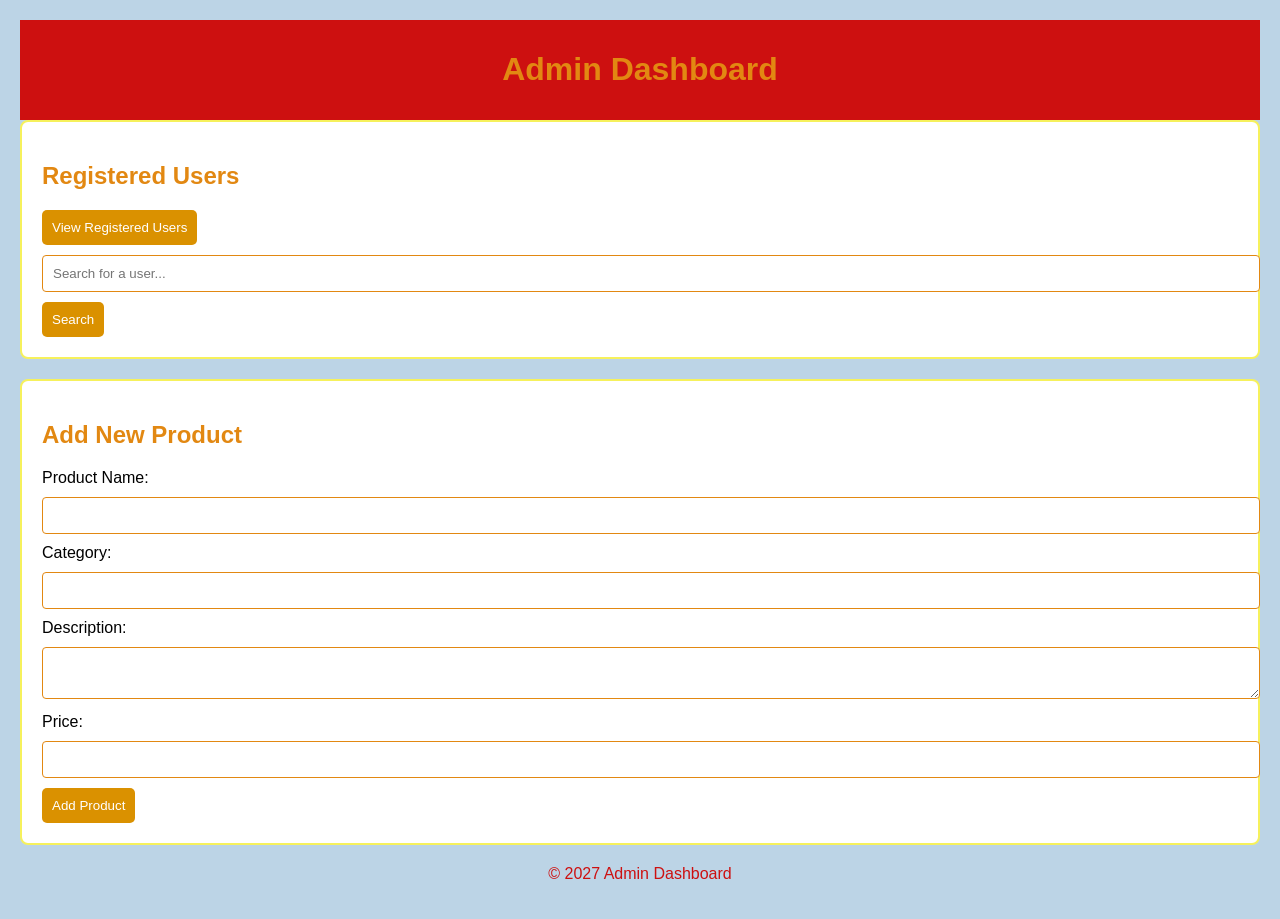
==== admin.html @ bf7ca662 "måndags arbete" ====
<!DOCTYPE html>
<html lang="en">
<head>
    <meta charset="UTF-8">
    <meta name="viewport" content="width=device-width, initial-scale=1.0">
    <title>Admin Page</title>
    <link rel="stylesheet" href="admin.css">
</head>
<body>
    <header>
        <h1>Admin Dashboard</h1>
    </header>
    
    <main>
        <section>
            <h2>Registered Users</h2>
            <button id="viewUsersButton">View Registered Users</button>
            <input type="text" id="searchUser" placeholder="Search for a user...">
            <button id="searchButton">Search</button>
        </section>
        
        <section>
            <h2>Add New Product</h2>
            <form id="productForm">
                <label for="productName">Product Name:</label>
                <input type="text" id="productName" required>
                
                <label for="productCategory">Category:</label>
                <input type="text" id="productCategory" required>
                
                <label for="productDescription">Description:</label>
                <textarea id="productDescription" required></textarea>
                
                <label for="productPrice">Price:</label>
                <input type="number" id="productPrice" required min="0 step="0.01">
                
                <button type="submit">Add Product</button>
            </form>
        </section>
    </main>

    <footer>
        <p>&copy; 2027 Admin Dashboard</p>
    </footer>
</body>
</html>
---- admin.css ----
:root { /* ihopkastad av AI för att spara tid */
    --primaryColor: #cd1010;
    --secondaryColor: #ff033e;
    --accentColor: #bcd4e6;
    --linecColor: #e28812; 
    --ligthLineColor: #f6f15c;
    --wildOption: #da9100; 
    --wilderOption: #f3c863;
}

body {
    font-family: Arial, sans-serif;
    background-color: var(--accentColor);
    margin: 0;
    padding: 20px;
}

header {
    background-color: var(--primaryColor);
    color: white;
    padding: 10px 20px;
    text-align: center;
}

h1, h2 {
    color: var(--linecColor);
}

section {
    background-color: white;
    border: 2px solid var(--ligthLineColor);
    border-radius: 8px;
    margin-bottom: 20px;
    padding: 20px;
}

button {
    background-color: var(--wildOption);
    color: white;
    border: none;
    padding: 10px;
    cursor: pointer;
    border-radius: 5px;
    transition: background-color 0.3s;
}

button:hover {
    background-color: var(--wilderOption);
}

input[type="text"],
input[type="number"],
textarea {
    width: 100%;
    padding: 10px;
    margin: 10px 0;
    border: 1px solid var(--linecColor);
    border-radius: 4px;
}

input[type="text"]:focus,
input[type="number"]:focus,
textarea:focus {
    border-color: var(--secondaryColor);
}

footer {
    text-align: center;
    margin-top: 20px;
    color: var(--primaryColor);
}
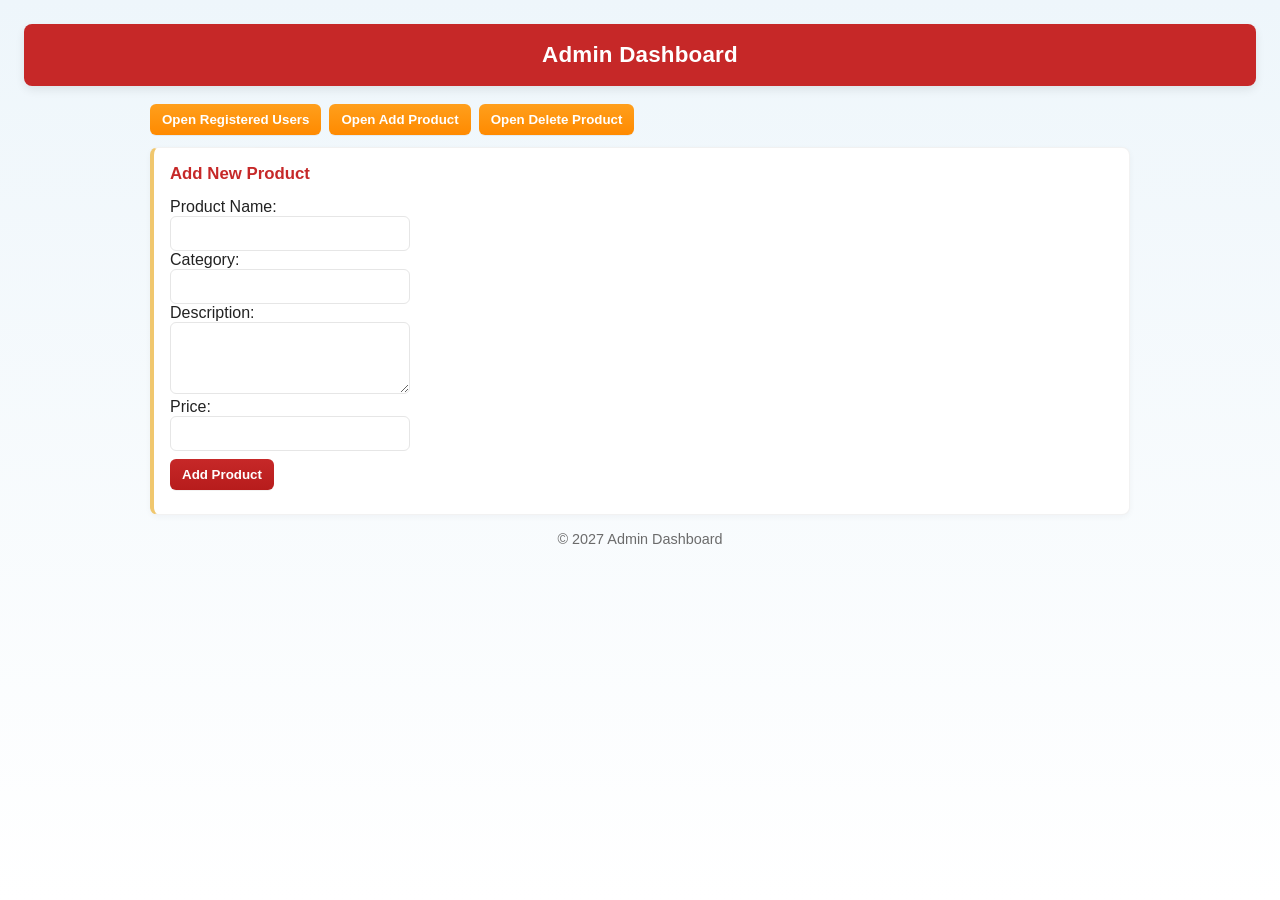
==== commit 5364eebe: "Admin funktioner nästan perfekt (07/04)" ====
--- a/admin.html
+++ b/admin.html
@@ -1,46 +1,281 @@
 <!DOCTYPE html>
 <html lang="en">
 <head>
-    <meta charset="UTF-8">
-    <meta name="viewport" content="width=device-width, initial-scale=1.0">
-    <title>Admin Page</title>
-    <link rel="stylesheet" href="admin.css">
+  <meta charset="UTF-8" />
+  <meta name="viewport" content="width=device-width, initial-scale=1.0"/>
+  <title>Admin Page</title>
+  <link rel="stylesheet" href="admin.css" />
 </head>
 <body>
-    <header>
-        <h1>Admin Dashboard</h1>
-    </header>
-    
-    <main>
-        <section>
-            <h2>Registered Users</h2>
-            <button id="viewUsersButton">View Registered Users</button>
-            <input type="text" id="searchUser" placeholder="Search for a user...">
-            <button id="searchButton">Search</button>
-        </section>
-        
-        <section>
-            <h2>Add New Product</h2>
-            <form id="productForm">
-                <label for="productName">Product Name:</label>
-                <input type="text" id="productName" required>
-                
-                <label for="productCategory">Category:</label>
-                <input type="text" id="productCategory" required>
-                
-                <label for="productDescription">Description:</label>
-                <textarea id="productDescription" required></textarea>
-                
-                <label for="productPrice">Price:</label>
-                <input type="number" id="productPrice" required min="0 step="0.01">
-                
-                <button type="submit">Add Product</button>
-            </form>
-        </section>
-    </main>
-
-    <footer>
-        <p>&copy; 2027 Admin Dashboard</p>
-    </footer>
+  <header>
+    <h1>Admin Dashboard</h1>
+  </header>
+
+  <main>
+    <div class="controls">
+      <button id="openUsersBtn">Open Registered Users</button>
+      <button id="openAddProductBtn">Open Add Product</button>
+      <button id="openDeleteProductBtn">Open Delete Product</button>
+    </div>
+
+    <section id="usersSection" class="hidden">
+      <h2>Registered Users</h2>
+      <div class="controls">
+        <input type="text" id="searchUser" placeholder="Search for a user..." />
+        <button id="searchUserBtn">Search</button>
+        <button id="viewUsersButton">View All Users</button>
+      </div>
+      <div id="usersResults" class="resultList"></div>
+    </section>
+
+    <section id="addProductSection" class="hidden">
+      <h2>Add New Product</h2>
+      <form id="productForm">
+        <div>
+          <label for="productName">Product Name:</label><br />
+          <input type="text" id="productName" required />
+        </div>
+        <div>
+          <label for="productCategory">Category:</label><br />
+          <input type="text" id="productCategory" required />
+        </div>
+        <div>
+          <label for="productDescription">Description:</label><br />
+          <textarea id="productDescription" required rows="3"></textarea>
+        </div>
+        <div>
+          <label for="productPrice">Price:</label><br />
+          <input type="number" id="productPrice" required min="0" step="0.01" />
+        </div>
+        <div style="margin-top:8px;">
+          <button type="submit" class="primary">Add Product</button>
+        </div>
+      </form>
+      <div id="addProductMsg" style="margin-top:8px;color:#333;"></div>
+    </section>
+
+    <section id="deleteProductSection" class="hidden">
+      <h2>Delete Product</h2>
+      <div class="controls">
+        <input type="text" id="deleteProductName" placeholder="Enter product name to delete..." />
+        <button id="deleteProductBtn">Delete</button>
+        <button id="listProductsBtn">List All Products</button>
+      </div>
+      <div id="deleteMsg" style="margin-top:8px;color:#333;"></div>
+      <div id="productList" class="resultList"></div>
+    </section>
+  </main>
+
+  <footer>
+    <p>&copy; 2027 Admin Dashboard</p>
+  </footer>
+
+  <script>
+  // admin.js - simple, backend-driven admin UI (no localStorage, no user-related code)
+
+document.addEventListener('DOMContentLoaded', () => {
+  // Elements
+  const openAddProductBtn = document.getElementById('openAddProductBtn');
+  const openDeleteProductBtn = document.getElementById('openDeleteProductBtn');
+
+  const addProductSection = document.getElementById('addProductSection');
+  const deleteProductSection = document.getElementById('deleteProductSection');
+
+  const productForm = document.getElementById('productForm');
+  const addProductMsg = document.getElementById('addProductMsg');
+
+  const deleteProductName = document.getElementById('deleteProductName');
+  const deleteProductBtn = document.getElementById('deleteProductBtn');
+  const listProductsBtn = document.getElementById('listProductsBtn');
+  const deleteMsg = document.getElementById('deleteMsg');
+  const productList = document.getElementById('productList');
+
+  // State (in-memory only)
+  let products = [];
+
+  // Helpers
+  function hideAll() {
+    addProductSection.classList.add('hidden');
+    deleteProductSection.classList.add('hidden');
+  }
+
+  function show(section) {
+    hideAll();
+    section.classList.remove('hidden');
+  }
+
+  function textOrEmpty(v) { return v == null ? '' : String(v); }
+
+  // Fetch helpers (adjust endpoints if your API differs)
+  async function fetchProductsFromServer() {
+    try {
+      const res = await fetch('http://localhost:3009/productsAsc');
+      if (!res.ok) throw new Error(res.status);
+      products = await res.json();
+      return products;
+      console.log("retrieved products");
+    } catch (err) {
+      console.error('fetchProducts error', err);
+      products = [];
+      return products;
+    }
+  }
+
+  // Renderers
+  function renderProducts(list) { // makes the list
+    productList.innerHTML = '';
+    if (!list || list.length === 0) {
+      productList.textContent = 'No products.';
+      return;
+    }
+    list.forEach(p => {
+      const row = document.createElement('div'); // styling rules for each product
+      row.className = 'resultItem';
+      const left = document.createElement('div');
+      left.textContent = `${p.id ?? '—'} — ${p.name ?? ''} (${p.category ?? ''}) — ${Number(p.price ?? 0).toFixed(2)} SEK`;
+      const controls = document.createElement('div');
+      const delBtn = document.createElement('button');
+      delBtn.type = 'button';
+      delBtn.textContent = 'Delete';
+      delBtn.addEventListener('click', () => deleteProductByName(p));
+      controls.appendChild(delBtn);
+      row.appendChild(left);
+      row.appendChild(controls);
+      productList.appendChild(row);
+    });
+  }
+
+  // Section openers
+  openAddProductBtn.addEventListener('click', () => {
+    show(addProductSection);
+    addProductMsg.textContent = '';
+    productForm.reset();
+  });
+
+  openDeleteProductBtn.addEventListener('click', async () => {
+    show(deleteProductSection);
+    addProductMsg.textContent = '';
+    deleteMsg.textContent = '';
+    await fetchProductsFromServer();
+    renderProducts(products);
+  });
+
+  // Add product
+  productForm.addEventListener('submit', async (e) => {
+    e.preventDefault(); // not totally sure...
+    addProductMsg.textContent = '';
+    addProductMsg.style.color = '#333';
+
+    const name = (document.getElementById('productName').value || '').trim();
+    const category = (document.getElementById('productCategory').value || '').trim();
+    const description = (document.getElementById('productDescription').value || '').trim();
+    const price = Number(document.getElementById('productPrice').value);
+
+    if (!name || !category || !description || Number.isNaN(price) || price < 0) {
+      addProductMsg.textContent = 'Please fill valid product details.';
+      return;
+    }
+
+    if (!confirm(`Create product "${name}" for ${price.toFixed(2)}?`)) return;
+
+    try {
+      const res = await fetch('/productInsert', {
+        method: 'POST',
+        headers: { 'Content-Type': 'application/json' },
+        body: JSON.stringify({
+          productName: name,
+          productDescription: description,
+          productPrice: price,
+          productCategory: category
+        })
+      });
+      if (!res.ok) {
+        const t = await res.text().catch(() => '');
+        addProductMsg.textContent = `Server error: ${res.status} ${t}`;
+        return;
+      }
+      await fetchProductsFromServer();
+      renderProducts(products);
+      addProductMsg.style.color = 'green';
+      addProductMsg.textContent = `Added "${name}".`;
+      productForm.reset();
+      setTimeout(() => addProductMsg.textContent = '', 3000);
+    } catch (err) {
+      console.error('Add product error', err);
+      addProductMsg.textContent = 'Network error while adding product.';
+    }
+  });
+
+  // Delete helpers
+  async function deleteProductByName(p) {
+    try {
+      let res;
+        res = await fetch('http://localhost:3009/productRemove', {
+          method: 'DELETE',
+          headers: { 'Content-Type': 'application/json' },
+          body: JSON.stringify({ productName: p.name })
+        });
+      if (!res.ok) {
+        deleteMsg.textContent = `Server error: ${res.status}`;
+      }
+      return; console.log(`Product: ${p.name} has been deleted`);
+      await fetchProductsFromServer();
+      renderProducts(products);
+      deleteMsg.style.color = 'green';
+      deleteMsg.textContent = `Deleted "${p.name}".`;
+      setTimeout(() => deleteMsg.textContent = '', 3000);
+    } catch (err) {
+      console.error('Delete error', err);
+      deleteMsg.textContent = 'Network error while deleting product.';
+    }
+  }
+
+  // Delete by name input
+  deleteProductBtn.addEventListener('click', async () => {
+    deleteMsg.textContent = '';
+    deleteMsg.style.color = '#333';
+    const q = (deleteProductName.value || '').trim();
+    if (!q) {
+      deleteMsg.textContent = 'Enter a product name to delete.';
+      return;
+    }
+    if (!confirm(`Delete product(s) named "${q}"?`)) return;
+    try {
+      const res = await fetch('http://localhost:3009/productRemove', {
+        method: 'DELETE',
+        headers: { 'Content-Type': 'application/json' },
+        body: JSON.stringify({ productName: q })
+      });
+      if (!res.ok) {
+        const t = await res.text().catch(() => '');
+        deleteMsg.textContent = `Server error: ${res.status} ${t}`;
+        return;
+      }console.log(`Product ${q} has been deleted`);
+      await fetchProductsFromServer();
+      renderProducts(products);
+      deleteMsg.style.color = 'green';
+      deleteMsg.textContent = `Requested delete for "${q}".`;
+      setTimeout(() => deleteMsg.textContent = '', 3000);
+    } catch (err) {
+      console.error('Delete by name error', err);
+      deleteMsg.textContent = 'Network error while deleting product.';
+    }
+  });
+
+  deleteProductName.addEventListener('keydown', (e) => { if (e.key === 'Enter') deleteProductBtn.click(); }); // either Enter or click
+
+  // List products button
+  listProductsBtn.addEventListener('click', async () => {
+    await fetchProductsFromServer();
+    renderProducts(products);
+  });
+
+  // Initialize: show add product by default
+  show(addProductSection);
+  fetchProductsFromServer();
+});
+
+  </script>
+  <script src="admin.js"></script>
 </body>
 </html>
--- a/admin.css
+++ b/admin.css
@@ -1,71 +1,138 @@
-:root { /* ihopkastad av AI för att spara tid */
-    --primaryColor: #cd1010;
-    --secondaryColor: #ff033e;
-    --accentColor: #bcd4e6;
-    --linecColor: #e28812; 
-    --ligthLineColor: #f6f15c;
-    --wildOption: #da9100; 
-    --wilderOption: #f3c863;
+:root{
+  --primaryColor: #c62828;
+  --secondaryColor: #ff4757;
+  --accentColor: #eef6fb;
+  --borderColor: #f0c76e;
+  --mutedColor: #6b6b6b;
+  --buttonColor: #ff9f1c;
+  --buttonHover: #ffb85b;
+  --cardBg: #ffffff;
+  --success: #2e8b57;
 }
 
-body {
-    font-family: Arial, sans-serif;
-    background-color: var(--accentColor);
-    margin: 0;
-    padding: 20px;
+/* Layout */
+* { box-sizing: border-box; }
+body{
+  font-family: -apple-system, BlinkMacSystemFont, "Segoe UI", Roboto, "Helvetica Neue", Arial;
+  background: linear-gradient(180deg, var(--accentColor) 0%, #ffffff 100%);
+  color: #222;
+  margin: 0;
+  padding: 24px;
+  min-height: 100vh;
 }
 
-header {
-    background-color: var(--primaryColor);
-    color: white;
-    padding: 10px 20px;
-    text-align: center;
+/* Header */
+header{
+  background: var(--primaryColor);
+  color: #fff;
+  padding: 18px 24px;
+  border-radius: 8px;
+  box-shadow: 0 4px 10px rgba(0,0,0,0.08);
+  margin-bottom: 18px;
+  text-align: center;
 }
 
-h1, h2 {
-    color: var(--linecColor);
+/* Page title colors */
+h1 { margin: 0; font-size: 1.4rem; letter-spacing: 0.2px; }
+h2 { color: var(--primaryColor); margin-top: 0; font-size: 1.05rem; }
+
+/* Main sections / cards */
+main { max-width: 980px; margin: 0 auto; }
+section{
+  background: var(--cardBg);
+  border: 1px solid rgba(0,0,0,0.05);
+  border-left: 4px solid var(--borderColor);
+  border-radius: 8px;
+  margin-bottom: 16px;
+  padding: 16px;
+  box-shadow: 0 2px 6px rgba(16,24,40,0.04);
 }
 
-section {
-    background-color: white;
-    border: 2px solid var(--ligthLineColor);
-    border-radius: 8px;
-    margin-bottom: 20px;
-    padding: 20px;
+/* Controls grouping */
+.controls{
+  display: flex;
+  gap: 8px;
+  flex-wrap: wrap;
+  align-items: center;
+  margin-bottom: 12px;
+}
+.controls > * { flex: none; }
+
+/* Buttons */
+button{
+  appearance: none;
+  -webkit-appearance: none;
+  background: linear-gradient(180deg, var(--buttonColor), #ff8a00);
+  color: #fff;
+  border: none;
+  padding: 8px 12px;
+  border-radius: 6px;
+  cursor: pointer;
+  font-weight: 600;
+  transition: background-color .15s ease, transform .05s ease;
+  box-shadow: 0 1px 0 rgba(0,0,0,0.05);
+}
+button.primary{
+  background: linear-gradient(180deg, var(--primaryColor), #b71c1c);
+}
+button:hover{ background: var(--buttonHover); transform: translateY(-1px); }
+button:active{ transform: translateY(0); }
+button[disabled]{ opacity: .6; cursor: not-allowed; transform: none; }
+
+/* Inputs & textarea */
+input[type="text"],
+input[type="number"],
+textarea{
+  width: 240px;
+  max-width: 100%;
+  padding: 8px 10px;
+  margin: 0;
+  border: 1px solid #e6e6e6;
+  border-radius: 6px;
+  background: #fff;
+  font-size: 0.95rem;
+  color: #222;
+}
+textarea{ min-height: 72px; resize: vertical; }
+input:focus, textarea:focus{
+  outline: none;
+  border-color: var(--secondaryColor);
+  box-shadow: 0 0 0 3px rgba(255,71,87,0.08);
 }
 
-button {
-    background-color: var(--wildOption);
-    color: white;
-    border: none;
-    padding: 10px;
-    cursor: pointer;
-    border-radius: 5px;
-    transition: background-color 0.3s;
+/* Result lists and items */
+.resultList{ margin-top: 12px; display: flex; flex-direction: column; gap: 8px; }
+.resultItem{
+  display: flex;
+  justify-content: space-between;
+  align-items: center;
+  padding: 10px 12px;
+  border-radius: 6px;
+  background: linear-gradient(180deg,#fff,#fbfbfb);
+  border: 1px solid #f0f0f0;
+  font-size: 0.95rem;
 }
+.resultItem > div:first-child{ color: var(--mutedColor); }
+.resultItem button{ padding: 6px 10px; border-radius: 6px; background: #ef5350; }
+.resultItem button:hover{ background: #ff7961; }
 
-button:hover {
-    background-color: var(--wilderOption);
+/* Messages */
+#addProductMsg, #deleteMsg{
+  margin-top: 8px;
+  color: var(--mutedColor);
+  font-size: 0.95rem;
 }
+#addProductMsg.success{ color: var(--success); font-weight: 600; }
 
-input[type="text"],
-input[type="number"],
-textarea {
-    width: 100%;
-    padding: 10px;
-    margin: 10px 0;
-    border: 1px solid var(--linecColor);
-    border-radius: 4px;
+/* Footer */
+footer{ text-align: center; margin-top: 14px; color: var(--mutedColor); font-size: 0.9rem; }
+
+/* Small helpers */
+.hidden{ display: none !important; }
+@media (max-width: 640px){
+  .controls{ gap: 6px; }
+  input[type="text"], input[type="number"], textarea { width: 100%; }
+  .controls > button, .controls > input { flex: 1 1 100%; }
+  header{ padding: 12px; }
+  main{ padding: 0 8px; }
 }
-
-input[type="text"]:focus,
-input[type="number"]:focus,
-textarea:focus {
-    border-color: var(--secondaryColor);
-}
-
-footer {
-    text-align: center;
-    margin-top: 20px;
-    color: var(--primaryColor);
-}
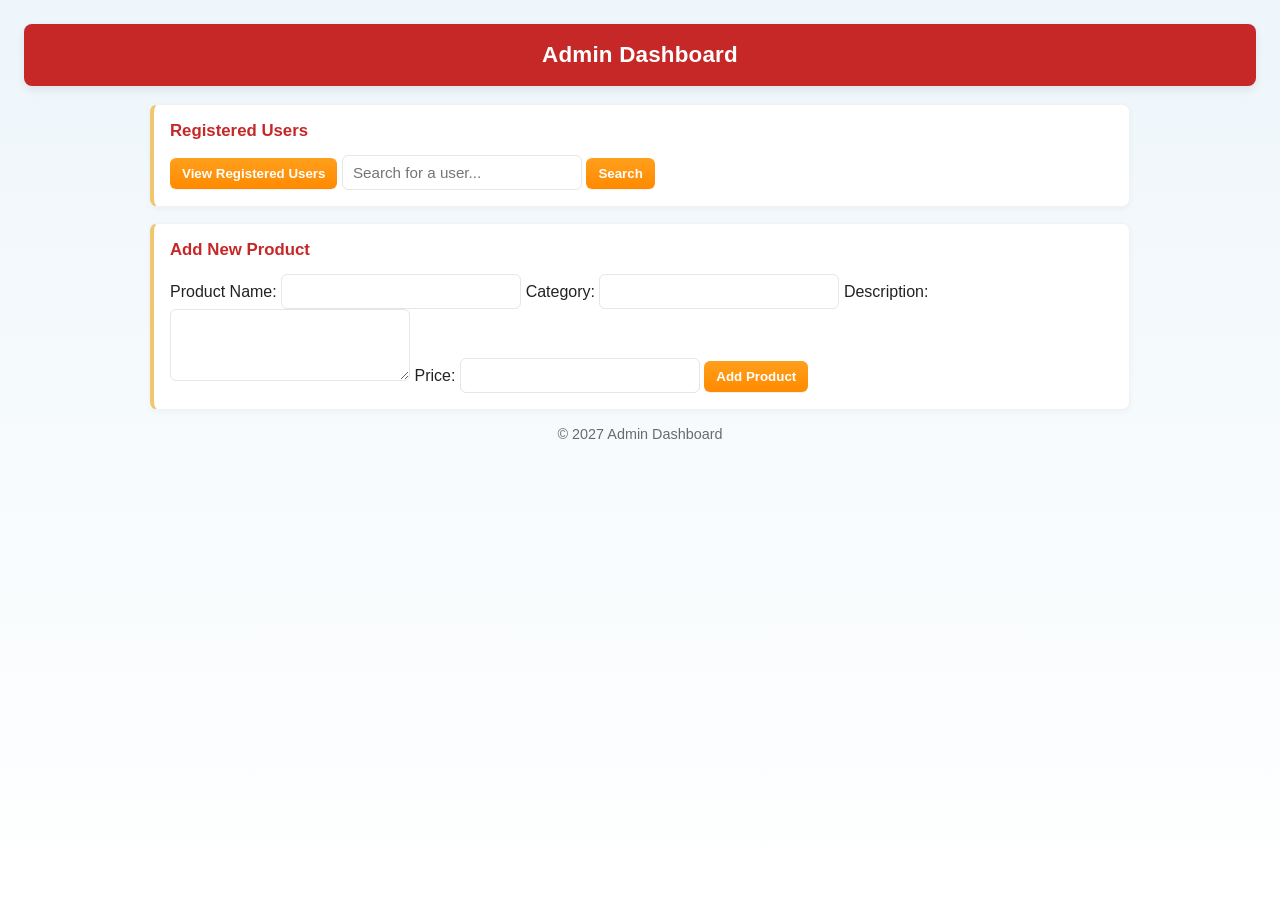
==== commit 23b3d0fb: "Merge pull request #7 from EDebuger/work Work" ====
--- a/admin.html
+++ b/admin.html
@@ -1,281 +1,48 @@
 <!DOCTYPE html>
 <html lang="en">
 <head>
-  <meta charset="UTF-8" />
-  <meta name="viewport" content="width=device-width, initial-scale=1.0"/>
-  <title>Admin Page</title>
-  <link rel="stylesheet" href="admin.css" />
+    <meta charset="UTF-8">
+    <meta name="viewport" content="width=device-width, initial-scale=1.0">
+    <title>Admin Page</title>
+    <link rel="stylesheet" href="admin.css">
 </head>
 <body>
-  <header>
-    <h1>Admin Dashboard</h1>
-  </header>
+    <header>
+        <h1>Admin Dashboard</h1>
+    </header>
+    
+    <main>
+        <section>
+            <h2>Registered Users</h2>
+            <button id="viewUsersButton">View Registered Users</button>
+            <input type="text" id="searchUser" placeholder="Search for a user...">
+            <button id="searchButton">Search</button>
+        </section>
+        
+        <section>
+            <h2>Add New Product</h2>
+            <form id="productForm">
+                <label for="productName">Product Name:</label>
+                <input type="text" id="productName" required>
+                
+                <label for="productCategory">Category:</label>
+                <input type="text" id="productCategory" required>
+                
+                <label for="productDescription">Description:</label>
+                <textarea id="productDescription" required></textarea>
+                
+                <label for="productPrice">Price:</label>
+                <input type="number" id="productPrice" required min="0 step="0.01">
+                
+                <button type="submit">Add Product</button>
+            </form>
+        </section>
+    </main>
 
-  <main>
-    <div class="controls">
-      <button id="openUsersBtn">Open Registered Users</button>
-      <button id="openAddProductBtn">Open Add Product</button>
-      <button id="openDeleteProductBtn">Open Delete Product</button>
-    </div>
+    <footer>
+        <p>&copy; 2027 Admin Dashboard</p>
+    </footer>
 
-    <section id="usersSection" class="hidden">
-      <h2>Registered Users</h2>
-      <div class="controls">
-        <input type="text" id="searchUser" placeholder="Search for a user..." />
-        <button id="searchUserBtn">Search</button>
-        <button id="viewUsersButton">View All Users</button>
-      </div>
-      <div id="usersResults" class="resultList"></div>
-    </section>
-
-    <section id="addProductSection" class="hidden">
-      <h2>Add New Product</h2>
-      <form id="productForm">
-        <div>
-          <label for="productName">Product Name:</label><br />
-          <input type="text" id="productName" required />
-        </div>
-        <div>
-          <label for="productCategory">Category:</label><br />
-          <input type="text" id="productCategory" required />
-        </div>
-        <div>
-          <label for="productDescription">Description:</label><br />
-          <textarea id="productDescription" required rows="3"></textarea>
-        </div>
-        <div>
-          <label for="productPrice">Price:</label><br />
-          <input type="number" id="productPrice" required min="0" step="0.01" />
-        </div>
-        <div style="margin-top:8px;">
-          <button type="submit" class="primary">Add Product</button>
-        </div>
-      </form>
-      <div id="addProductMsg" style="margin-top:8px;color:#333;"></div>
-    </section>
-
-    <section id="deleteProductSection" class="hidden">
-      <h2>Delete Product</h2>
-      <div class="controls">
-        <input type="text" id="deleteProductName" placeholder="Enter product name to delete..." />
-        <button id="deleteProductBtn">Delete</button>
-        <button id="listProductsBtn">List All Products</button>
-      </div>
-      <div id="deleteMsg" style="margin-top:8px;color:#333;"></div>
-      <div id="productList" class="resultList"></div>
-    </section>
-  </main>
-
-  <footer>
-    <p>&copy; 2027 Admin Dashboard</p>
-  </footer>
-
-  <script>
-  // admin.js - simple, backend-driven admin UI (no localStorage, no user-related code)
-
-document.addEventListener('DOMContentLoaded', () => {
-  // Elements
-  const openAddProductBtn = document.getElementById('openAddProductBtn');
-  const openDeleteProductBtn = document.getElementById('openDeleteProductBtn');
-
-  const addProductSection = document.getElementById('addProductSection');
-  const deleteProductSection = document.getElementById('deleteProductSection');
-
-  const productForm = document.getElementById('productForm');
-  const addProductMsg = document.getElementById('addProductMsg');
-
-  const deleteProductName = document.getElementById('deleteProductName');
-  const deleteProductBtn = document.getElementById('deleteProductBtn');
-  const listProductsBtn = document.getElementById('listProductsBtn');
-  const deleteMsg = document.getElementById('deleteMsg');
-  const productList = document.getElementById('productList');
-
-  // State (in-memory only)
-  let products = [];
-
-  // Helpers
-  function hideAll() {
-    addProductSection.classList.add('hidden');
-    deleteProductSection.classList.add('hidden');
-  }
-
-  function show(section) {
-    hideAll();
-    section.classList.remove('hidden');
-  }
-
-  function textOrEmpty(v) { return v == null ? '' : String(v); }
-
-  // Fetch helpers (adjust endpoints if your API differs)
-  async function fetchProductsFromServer() {
-    try {
-      const res = await fetch('http://localhost:3009/productsAsc');
-      if (!res.ok) throw new Error(res.status);
-      products = await res.json();
-      return products;
-      console.log("retrieved products");
-    } catch (err) {
-      console.error('fetchProducts error', err);
-      products = [];
-      return products;
-    }
-  }
-
-  // Renderers
-  function renderProducts(list) { // makes the list
-    productList.innerHTML = '';
-    if (!list || list.length === 0) {
-      productList.textContent = 'No products.';
-      return;
-    }
-    list.forEach(p => {
-      const row = document.createElement('div'); // styling rules for each product
-      row.className = 'resultItem';
-      const left = document.createElement('div');
-      left.textContent = `${p.id ?? '—'} — ${p.name ?? ''} (${p.category ?? ''}) — ${Number(p.price ?? 0).toFixed(2)} SEK`;
-      const controls = document.createElement('div');
-      const delBtn = document.createElement('button');
-      delBtn.type = 'button';
-      delBtn.textContent = 'Delete';
-      delBtn.addEventListener('click', () => deleteProductByName(p));
-      controls.appendChild(delBtn);
-      row.appendChild(left);
-      row.appendChild(controls);
-      productList.appendChild(row);
-    });
-  }
-
-  // Section openers
-  openAddProductBtn.addEventListener('click', () => {
-    show(addProductSection);
-    addProductMsg.textContent = '';
-    productForm.reset();
-  });
-
-  openDeleteProductBtn.addEventListener('click', async () => {
-    show(deleteProductSection);
-    addProductMsg.textContent = '';
-    deleteMsg.textContent = '';
-    await fetchProductsFromServer();
-    renderProducts(products);
-  });
-
-  // Add product
-  productForm.addEventListener('submit', async (e) => {
-    e.preventDefault(); // not totally sure...
-    addProductMsg.textContent = '';
-    addProductMsg.style.color = '#333';
-
-    const name = (document.getElementById('productName').value || '').trim();
-    const category = (document.getElementById('productCategory').value || '').trim();
-    const description = (document.getElementById('productDescription').value || '').trim();
-    const price = Number(document.getElementById('productPrice').value);
-
-    if (!name || !category || !description || Number.isNaN(price) || price < 0) {
-      addProductMsg.textContent = 'Please fill valid product details.';
-      return;
-    }
-
-    if (!confirm(`Create product "${name}" for ${price.toFixed(2)}?`)) return;
-
-    try {
-      const res = await fetch('/productInsert', {
-        method: 'POST',
-        headers: { 'Content-Type': 'application/json' },
-        body: JSON.stringify({
-          productName: name,
-          productDescription: description,
-          productPrice: price,
-          productCategory: category
-        })
-      });
-      if (!res.ok) {
-        const t = await res.text().catch(() => '');
-        addProductMsg.textContent = `Server error: ${res.status} ${t}`;
-        return;
-      }
-      await fetchProductsFromServer();
-      renderProducts(products);
-      addProductMsg.style.color = 'green';
-      addProductMsg.textContent = `Added "${name}".`;
-      productForm.reset();
-      setTimeout(() => addProductMsg.textContent = '', 3000);
-    } catch (err) {
-      console.error('Add product error', err);
-      addProductMsg.textContent = 'Network error while adding product.';
-    }
-  });
-
-  // Delete helpers
-  async function deleteProductByName(p) {
-    try {
-      let res;
-        res = await fetch('http://localhost:3009/productRemove', {
-          method: 'DELETE',
-          headers: { 'Content-Type': 'application/json' },
-          body: JSON.stringify({ productName: p.name })
-        });
-      if (!res.ok) {
-        deleteMsg.textContent = `Server error: ${res.status}`;
-      }
-      return; console.log(`Product: ${p.name} has been deleted`);
-      await fetchProductsFromServer();
-      renderProducts(products);
-      deleteMsg.style.color = 'green';
-      deleteMsg.textContent = `Deleted "${p.name}".`;
-      setTimeout(() => deleteMsg.textContent = '', 3000);
-    } catch (err) {
-      console.error('Delete error', err);
-      deleteMsg.textContent = 'Network error while deleting product.';
-    }
-  }
-
-  // Delete by name input
-  deleteProductBtn.addEventListener('click', async () => {
-    deleteMsg.textContent = '';
-    deleteMsg.style.color = '#333';
-    const q = (deleteProductName.value || '').trim();
-    if (!q) {
-      deleteMsg.textContent = 'Enter a product name to delete.';
-      return;
-    }
-    if (!confirm(`Delete product(s) named "${q}"?`)) return;
-    try {
-      const res = await fetch('http://localhost:3009/productRemove', {
-        method: 'DELETE',
-        headers: { 'Content-Type': 'application/json' },
-        body: JSON.stringify({ productName: q })
-      });
-      if (!res.ok) {
-        const t = await res.text().catch(() => '');
-        deleteMsg.textContent = `Server error: ${res.status} ${t}`;
-        return;
-      }console.log(`Product ${q} has been deleted`);
-      await fetchProductsFromServer();
-      renderProducts(products);
-      deleteMsg.style.color = 'green';
-      deleteMsg.textContent = `Requested delete for "${q}".`;
-      setTimeout(() => deleteMsg.textContent = '', 3000);
-    } catch (err) {
-      console.error('Delete by name error', err);
-      deleteMsg.textContent = 'Network error while deleting product.';
-    }
-  });
-
-  deleteProductName.addEventListener('keydown', (e) => { if (e.key === 'Enter') deleteProductBtn.click(); }); // either Enter or click
-
-  // List products button
-  listProductsBtn.addEventListener('click', async () => {
-    await fetchProductsFromServer();
-    renderProducts(products);
-  });
-
-  // Initialize: show add product by default
-  show(addProductSection);
-  fetchProductsFromServer();
-});
-
-  </script>
-  <script src="admin.js"></script>
+    <script src="admin.js"></script>
 </body>
 </html>
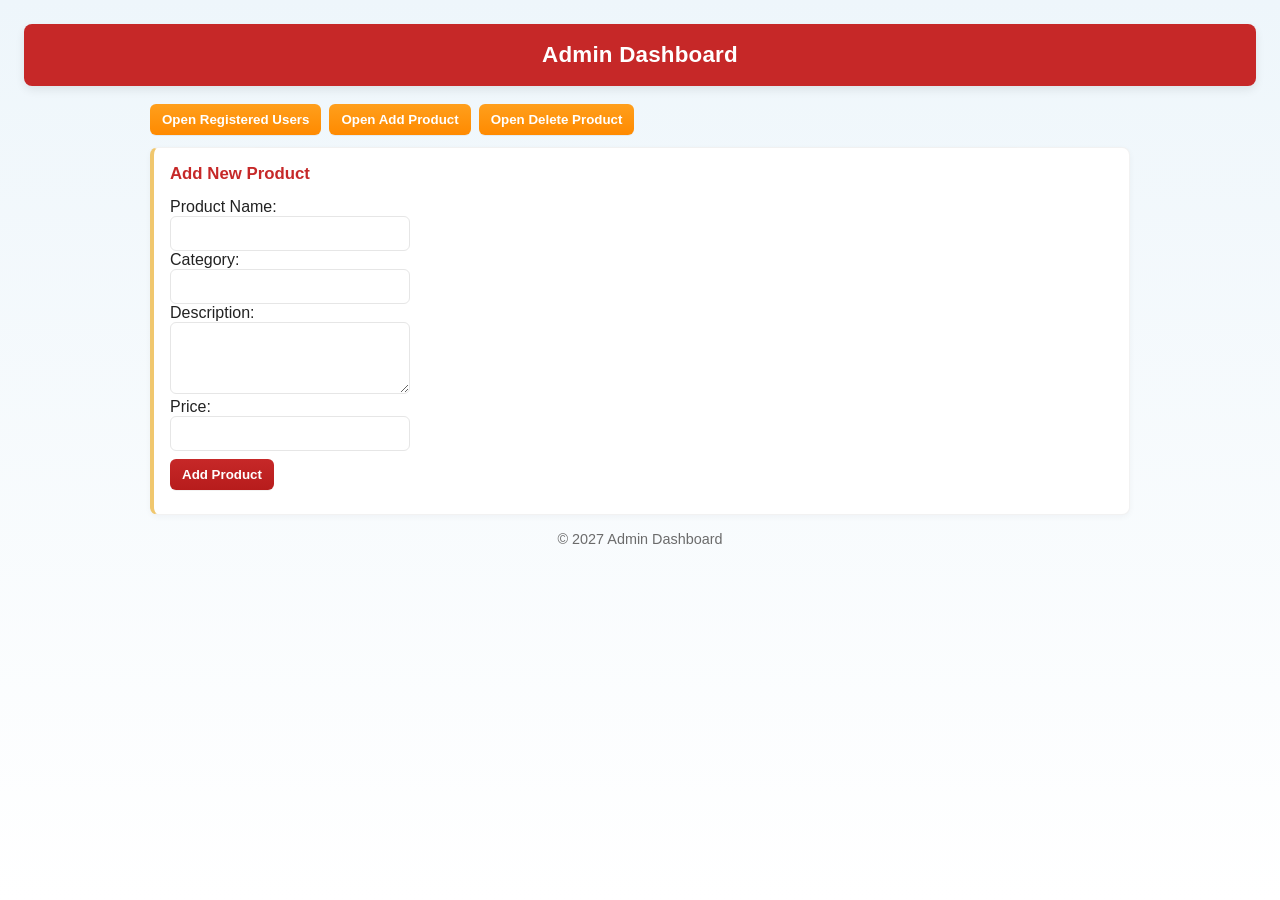
==== commit bc04519a: "Arbete från (09/04)" ====
--- a/admin.html
+++ b/admin.html
@@ -1,48 +1,281 @@
 <!DOCTYPE html>
 <html lang="en">
 <head>
-    <meta charset="UTF-8">
-    <meta name="viewport" content="width=device-width, initial-scale=1.0">
-    <title>Admin Page</title>
-    <link rel="stylesheet" href="admin.css">
+  <meta charset="UTF-8" />
+  <meta name="viewport" content="width=device-width, initial-scale=1.0"/>
+  <title>Admin Page</title>
+  <link rel="stylesheet" href="admin.css" />
 </head>
 <body>
-    <header>
-        <h1>Admin Dashboard</h1>
-    </header>
-    
-    <main>
-        <section>
-            <h2>Registered Users</h2>
-            <button id="viewUsersButton">View Registered Users</button>
-            <input type="text" id="searchUser" placeholder="Search for a user...">
-            <button id="searchButton">Search</button>
-        </section>
-        
-        <section>
-            <h2>Add New Product</h2>
-            <form id="productForm">
-                <label for="productName">Product Name:</label>
-                <input type="text" id="productName" required>
-                
-                <label for="productCategory">Category:</label>
-                <input type="text" id="productCategory" required>
-                
-                <label for="productDescription">Description:</label>
-                <textarea id="productDescription" required></textarea>
-                
-                <label for="productPrice">Price:</label>
-                <input type="number" id="productPrice" required min="0 step="0.01">
-                
-                <button type="submit">Add Product</button>
-            </form>
-        </section>
-    </main>
-
-    <footer>
-        <p>&copy; 2027 Admin Dashboard</p>
-    </footer>
-
-    <script src="admin.js"></script>
+  <header>
+    <h1>Admin Dashboard</h1>
+  </header>
+
+  <main>
+    <div class="controls">
+      <button id="openUsersBtn">Open Registered Users</button>
+      <button id="openAddProductBtn">Open Add Product</button>
+      <button id="openDeleteProductBtn">Open Delete Product</button>
+    </div>
+
+    <section id="usersSection" class="hidden">
+      <h2>Registered Users</h2>
+      <div class="controls">
+        <input type="text" id="searchUser" placeholder="Search for a user..." />
+        <button id="searchUserBtn">Search</button>
+        <button id="viewUsersButton">View All Users</button>
+      </div>
+      <div id="usersResults" class="resultList"></div>
+    </section>
+
+    <section id="addProductSection" class="hidden">
+      <h2>Add New Product</h2>
+      <form id="productForm">
+        <div>
+          <label for="productName">Product Name:</label><br />
+          <input type="text" id="productName" required />
+        </div>
+        <div>
+          <label for="productCategory">Category:</label><br />
+          <input type="text" id="productCategory" required />
+        </div>
+        <div>
+          <label for="productDescription">Description:</label><br />
+          <textarea id="productDescription" required rows="3"></textarea>
+        </div>
+        <div>
+          <label for="productPrice">Price:</label><br />
+          <input type="number" id="productPrice" required min="0" step="0.01" />
+        </div>
+        <div style="margin-top:8px;">
+          <button type="submit" class="primary">Add Product</button>
+        </div>
+      </form>
+      <div id="addProductMsg" style="margin-top:8px;color:#333;"></div>
+    </section>
+
+    <section id="deleteProductSection" class="hidden">
+      <h2>Delete Product</h2>
+      <div class="controls">
+        <input type="text" id="deleteProductName" placeholder="Enter product name to delete..." />
+        <button id="deleteProductBtn">Delete</button>
+        <button id="listProductsBtn">List All Products</button>
+      </div>
+      <div id="deleteMsg" style="margin-top:8px;color:#333;"></div>
+      <div id="productList" class="resultList"></div>
+    </section>
+  </main>
+
+  <footer>
+    <p>&copy; 2027 Admin Dashboard</p>
+  </footer>
+
+  <script>
+  // admin.js - simple, backend-driven admin UI (no localStorage, no user-related code)
+
+document.addEventListener('DOMContentLoaded', () => {
+  // Elements
+  const openAddProductBtn = document.getElementById('openAddProductBtn');
+  const openDeleteProductBtn = document.getElementById('openDeleteProductBtn');
+
+  const addProductSection = document.getElementById('addProductSection');
+  const deleteProductSection = document.getElementById('deleteProductSection');
+
+  const productForm = document.getElementById('productForm');
+  const addProductMsg = document.getElementById('addProductMsg');
+
+  const deleteProductName = document.getElementById('deleteProductName');
+  const deleteProductBtn = document.getElementById('deleteProductBtn');
+  const listProductsBtn = document.getElementById('listProductsBtn');
+  const deleteMsg = document.getElementById('deleteMsg');
+  const productList = document.getElementById('productList');
+
+  // State (in-memory only)
+  let products = [];
+
+  // called when it needs to be displayed none
+  function hideAll() {
+    addProductSection.classList.add('hidden');
+    deleteProductSection.classList.add('hidden');
+  }
+   //opposite
+  function show(section) {
+    hideAll();
+    section.classList.remove('hidden');
+  }
+
+  function textOrEmpty(v) { return v == null ? '' : String(v); }
+
+  // Fetch helpers (adjust endpoints if your API differs)
+  async function fetchProductsFromServer() {
+    try {
+      const res = await fetch('http://localhost:3009/productsAsc');
+      if (!res.ok) throw new Error(res.status);
+      products = await res.json();
+      return products; // returns so other functions can handle the resultset
+      console.log("retrieved products");
+    } catch (err) {
+      console.error('fetchProducts error', err);
+      products = [];
+      return products;
+    }
+  }
+
+  // Renderers
+  function renderProducts(list) { // makes the list
+    productList.innerHTML = '';
+    if (!list || list.length === 0) {
+      productList.textContent = 'No products.';
+      return;
+    }
+    list.forEach(p => {
+      const row = document.createElement('div'); // styling rules for each product
+      row.className = 'resultItem';
+      const left = document.createElement('div');
+      left.textContent = `${p.id ?? '—'} — ${p.name ?? ''} (${p.category ?? ''}) — ${Number(p.price ?? 0).toFixed(2)} SEK`;
+      const controls = document.createElement('div');
+      const delBtn = document.createElement('button');
+      delBtn.type = 'button';
+      delBtn.textContent = 'Delete';
+      delBtn.addEventListener('click', () => deleteProductByName(p));
+      controls.appendChild(delBtn);
+      row.appendChild(left);
+      row.appendChild(controls);
+      productList.appendChild(row);
+    });
+  }
+
+  // Section openers
+  openAddProductBtn.addEventListener('click', () => {
+    show(addProductSection);
+    addProductMsg.textContent = '';
+    productForm.reset();
+  });
+
+  openDeleteProductBtn.addEventListener('click', async () => {
+    show(deleteProductSection);
+    addProductMsg.textContent = '';
+    deleteMsg.textContent = '';
+    await fetchProductsFromServer(); // it gets it
+    renderProducts(products); // it organises them
+  });
+
+  // Add product
+  productForm.addEventListener('submit', async (e) => {
+    e.preventDefault(); // not totally sure...
+    addProductMsg.textContent = '';
+    addProductMsg.style.color = '#333';
+
+    const name = (document.getElementById('productName').value || '').trim();
+    const category = (document.getElementById('productCategory').value || '').trim();
+    const description = (document.getElementById('productDescription').value || '').trim();
+    const price = Number(document.getElementById('productPrice').value);
+
+    if (!name || !category || !description || Number.isNaN(price) || price < 0) {
+      addProductMsg.textContent = 'Please fill valid product details.';
+      return;
+    }
+
+    if (!confirm(`Create product "${name}" for ${price.toFixed(2)}?`)) return;
+
+    try {
+      const res = await fetch('http://localhost:3009/productInsert', {
+        method: 'POST',
+        headers: { 'Content-Type': 'application/json' },
+        body: JSON.stringify({
+          productName: name,
+          productDescription: description,
+          productPrice: price,
+          productCategory: category
+        })
+      });
+      if (!res.ok) {
+        const t = await res.text().catch(() => '');
+        addProductMsg.textContent = `Server error: ${res.status} ${t}`;
+        return;
+      } console.log(`Product ${name} has been inserted`);
+      await fetchProductsFromServer();
+      renderProducts(products);
+      addProductMsg.style.color = 'green';
+      addProductMsg.textContent = `Added "${name}".`;
+      productForm.reset();
+      setTimeout(() => addProductMsg.textContent = '', 3000);
+    } catch (err) {
+      console.error('Add product error', err);
+      addProductMsg.textContent = 'Network error while adding product.';
+    }
+  });
+
+  // Delete helpers
+  async function deleteProductByName(p) {
+    try {
+      let res;
+        res = await fetch('http://localhost:3009/productRemove', {
+          method: 'DELETE',
+          headers: { 'Content-Type': 'application/json' },
+          body: JSON.stringify({ productName: p.name })
+        });
+      if (!res.ok) {
+        deleteMsg.textContent = `Server error: ${res.status}`;
+      }
+      return; console.log(`Product: ${p.name} has been deleted`);
+      await fetchProductsFromServer();
+      renderProducts(products);
+      deleteMsg.style.color = 'green';
+      deleteMsg.textContent = `Deleted "${p.name}".`;
+      setTimeout(() => deleteMsg.textContent = '', 3000);
+    } catch (err) {
+      console.error('Delete error', err);
+      deleteMsg.textContent = 'Network error while deleting product.';
+    }
+  }
+
+  // Delete by name input
+  deleteProductBtn.addEventListener('click', async () => {
+    deleteMsg.textContent = '';
+    deleteMsg.style.color = '#333';
+    const q = (deleteProductName.value || '').trim();
+    if (!q) {
+      deleteMsg.textContent = 'Enter a product name to delete.';
+      return;
+    }
+    if (!confirm(`Delete product(s) named "${q}"?`)) return;
+    try {
+      const res = await fetch('http://localhost:3009/productRemove', {
+        method: 'DELETE',
+        headers: { 'Content-Type': 'application/json' },
+        body: JSON.stringify({ productName: q })
+      });
+      if (!res.ok) {
+        const t = await res.text().catch(() => '');
+        deleteMsg.textContent = `Server error: ${res.status} ${t}`;
+        return;
+      }console.log(`Product ${q} has been deleted`);
+      await fetchProductsFromServer();
+      renderProducts(products);
+      deleteMsg.style.color = 'green';
+      deleteMsg.textContent = `Requested delete for "${q}".`;
+      setTimeout(() => deleteMsg.textContent = '', 3000);
+    } catch (err) {
+      console.error('Delete by name error', err);
+      deleteMsg.textContent = 'Network error while deleting product.';
+    }
+  });
+
+  deleteProductName.addEventListener('keydown', (e) => { if (e.key === 'Enter') deleteProductBtn.click(); }); // either Enter or click
+
+  // List products button
+  listProductsBtn.addEventListener('click', async () => {
+    await fetchProductsFromServer();
+    renderProducts(products);
+  });
+
+  // Initialize: show add product by default
+  show(addProductSection);
+  fetchProductsFromServer();
+});
+
+  </script>
+  <script src="admin.js"></script>
 </body>
 </html>
